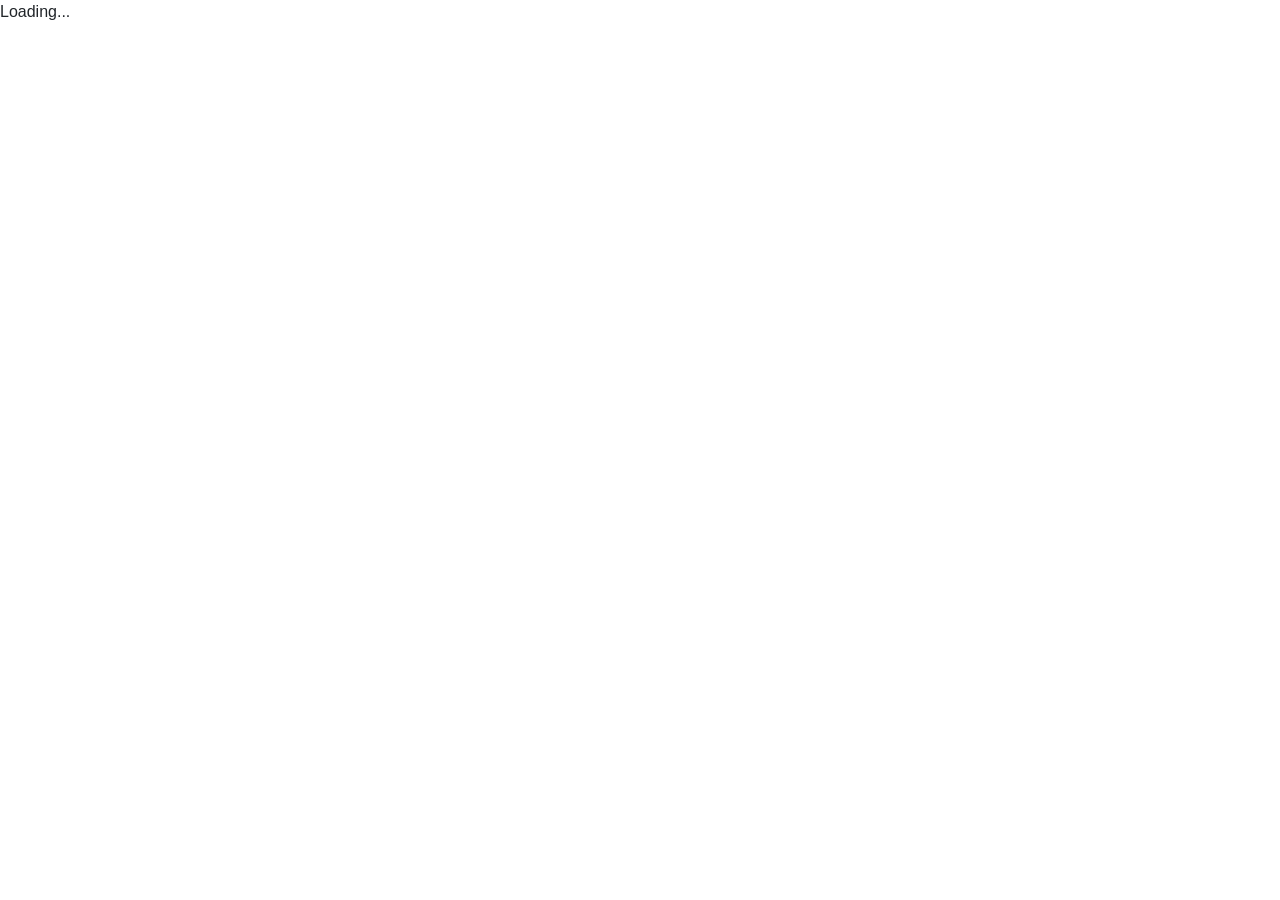
==== index.html @ 01821456 "removed Decode.js" ====
<!DOCTYPE html>
<html>

<head>
    <meta charset="utf-8" />
    <meta name="viewport" content="width=device-width, initial-scale=1.0, maximum-scale=1.0, user-scalable=no" />
    <title>BlazorPersonalWebsite</title>
    <base href="/" />
    <link href="css/bootstrap/bootstrap.min.css" rel="stylesheet" />
    <link href="css/app.css" rel="stylesheet" />
    <link href="BlazorPersonalWebsite.styles.css" rel="stylesheet" />
</head>

<body>
    <div id="app">Loading...</div>

    <div id="blazor-error-ui">
        An unhandled error has occurred.
        <a href="" class="reload">Reload</a>
        <a class="dismiss">🗙</a>
    </div>
    <script src="_framework/blazor.webassembly.js"></script>
</body>

</html>
---- css/app.css ----
﻿@import url('open-iconic/font/css/open-iconic-bootstrap.min.css');

html, body {
    font-family: 'Helvetica Neue', Helvetica, Arial, sans-serif;
}

a, .btn-link {
    color: #0366d6;
}

.btn-primary {
    color: #fff;
    background-color: #1b6ec2;
    border-color: #1861ac;
}

.content {
    padding-top: 1.1rem;
}

.valid.modified:not([type=checkbox]) {
    outline: 1px solid #26b050;
}

.invalid {
    outline: 1px solid red;
}

.validation-message {
    color: red;
}

#blazor-error-ui {
    background: lightyellow;
    bottom: 0;
    box-shadow: 0 -1px 2px rgba(0, 0, 0, 0.2);
    display: none;
    left: 0;
    padding: 0.6rem 1.25rem 0.7rem 1.25rem;
    position: fixed;
    width: 100%;
    z-index: 1000;
}

    #blazor-error-ui .dismiss {
        cursor: pointer;
        position: absolute;
        right: 0.75rem;
        top: 0.5rem;
    }
---- BlazorPersonalWebsite.styles.css ----
/* /Shared/MainLayout.razor.rz.scp.css */
.page[b-6fwtvo9gkh] {
    position: relative;
    display: flex;
    flex-direction: column;
}

.main[b-6fwtvo9gkh] {
    flex: 1;
}

.sidebar[b-6fwtvo9gkh] {
    background-image: linear-gradient(180deg, rgb(5, 39, 103) 0%, #3a0647 70%);
}

.top-row[b-6fwtvo9gkh] {
    background-color: #f7f7f7;
    border-bottom: 1px solid #d6d5d5;
    justify-content: flex-end;
    height: 3.5rem;
    display: flex;
    align-items: center;
}

    .top-row[b-6fwtvo9gkh]  a, .top-row .btn-link[b-6fwtvo9gkh] {
        white-space: nowrap;
        margin-left: 1.5rem;
    }

    .top-row a:first-child[b-6fwtvo9gkh] {
        overflow: hidden;
        text-overflow: ellipsis;
    }

@media (max-width: 640.98px) {
    .top-row:not(.auth)[b-6fwtvo9gkh] {
        display: none;
    }

    .top-row.auth[b-6fwtvo9gkh] {
        justify-content: space-between;
    }

    .top-row a[b-6fwtvo9gkh], .top-row .btn-link[b-6fwtvo9gkh] {
        margin-left: 0;
    }
}

@media (min-width: 641px) {
    .page[b-6fwtvo9gkh] {
        flex-direction: row;
    }

    .sidebar[b-6fwtvo9gkh] {
        width: 250px;
        height: 100vh;
        position: sticky;
        top: 0;
    }

    .top-row[b-6fwtvo9gkh] {
        position: sticky;
        top: 0;
        z-index: 1;
    }

    .main > div[b-6fwtvo9gkh] {
        padding-left: 2rem !important;
        padding-right: 1.5rem !important;
    }
}
/* /Shared/NavMenu.razor.rz.scp.css */
.navbar-toggler[b-ybg8fw7wms] {
    background-color: rgba(255, 255, 255, 0.1);
}

.top-row[b-ybg8fw7wms] {
    height: 3.5rem;
    background-color: rgba(0,0,0,0.4);
}

.navbar-brand[b-ybg8fw7wms] {
    font-size: 1.1rem;
}

.oi[b-ybg8fw7wms] {
    width: 2rem;
    font-size: 1.1rem;
    vertical-align: text-top;
    top: -2px;
}

.nav-item[b-ybg8fw7wms] {
    font-size: 0.9rem;
    padding-bottom: 0.5rem;
}

    .nav-item:first-of-type[b-ybg8fw7wms] {
        padding-top: 1rem;
    }

    .nav-item:last-of-type[b-ybg8fw7wms] {
        padding-bottom: 1rem;
    }

    .nav-item[b-ybg8fw7wms]  a {
        color: #d7d7d7;
        border-radius: 4px;
        height: 3rem;
        display: flex;
        align-items: center;
        line-height: 3rem;
    }

.nav-item[b-ybg8fw7wms]  a.active {
    background-color: rgba(255,255,255,0.25);
    color: white;
}

.nav-item[b-ybg8fw7wms]  a:hover {
    background-color: rgba(255,255,255,0.1);
    color: white;
}

@media (min-width: 641px) {
    .navbar-toggler[b-ybg8fw7wms] {
        display: none;
    }

    .collapse[b-ybg8fw7wms] {
        /* Never collapse the sidebar for wide screens */
        display: block;
    }
}
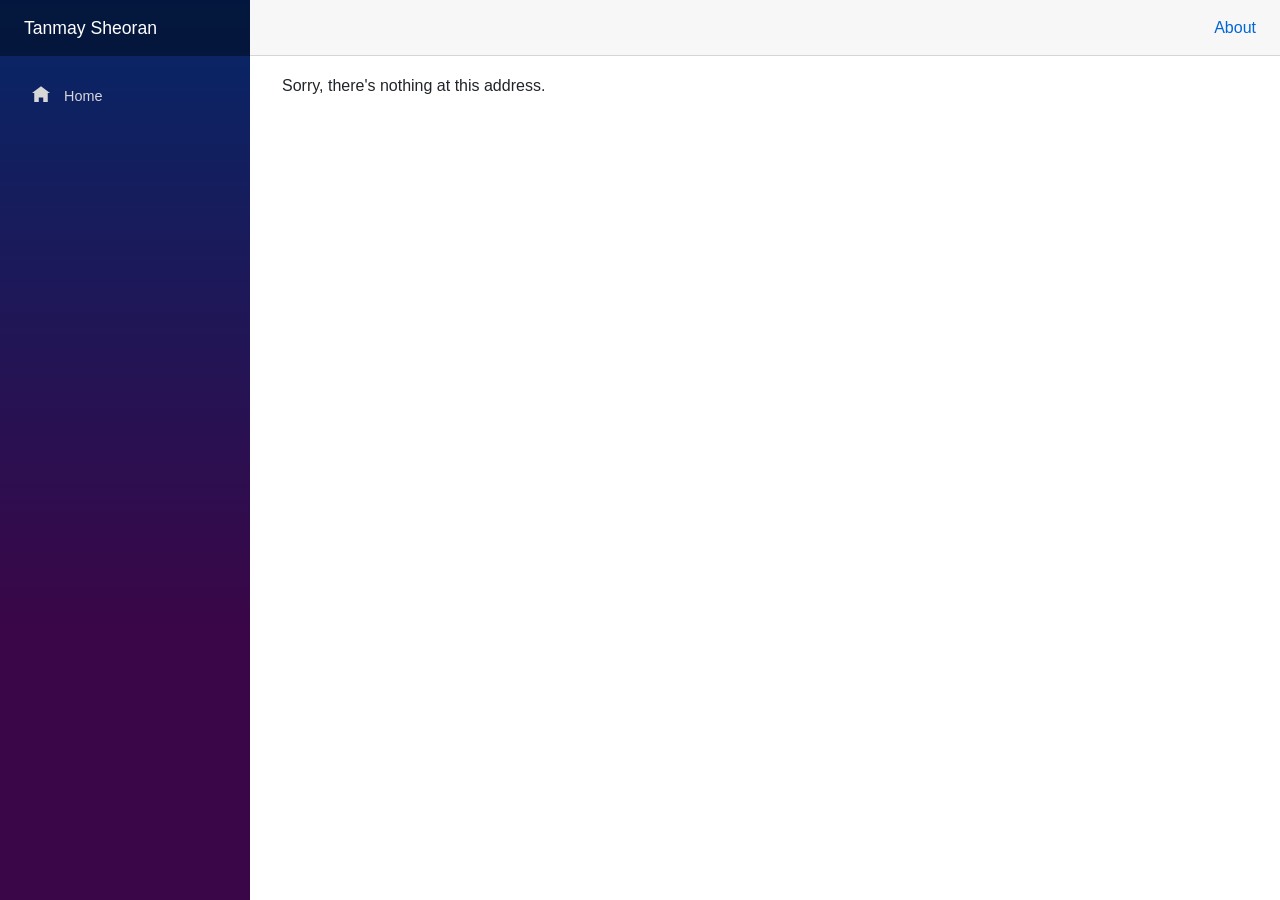
==== commit c6e7ca6b: "Major changes removed counter removed weather added favicon.ico added loop" ====
--- a/index.html
+++ b/index.html
@@ -4,7 +4,7 @@
 <head>
     <meta charset="utf-8" />
     <meta name="viewport" content="width=device-width, initial-scale=1.0, maximum-scale=1.0, user-scalable=no" />
-    <title>BlazorPersonalWebsite</title>
+    <title>Tanmay Sheoran</title>
     <base href="/" />
     <link href="css/bootstrap/bootstrap.min.css" rel="stylesheet" />
     <link href="css/app.css" rel="stylesheet" />
@@ -12,7 +12,7 @@
 </head>
 
 <body>
-    <div id="app">Loading...</div>
+    <div id="app">Something is Coming up..</div>
 
     <div id="blazor-error-ui">
         An unhandled error has occurred.
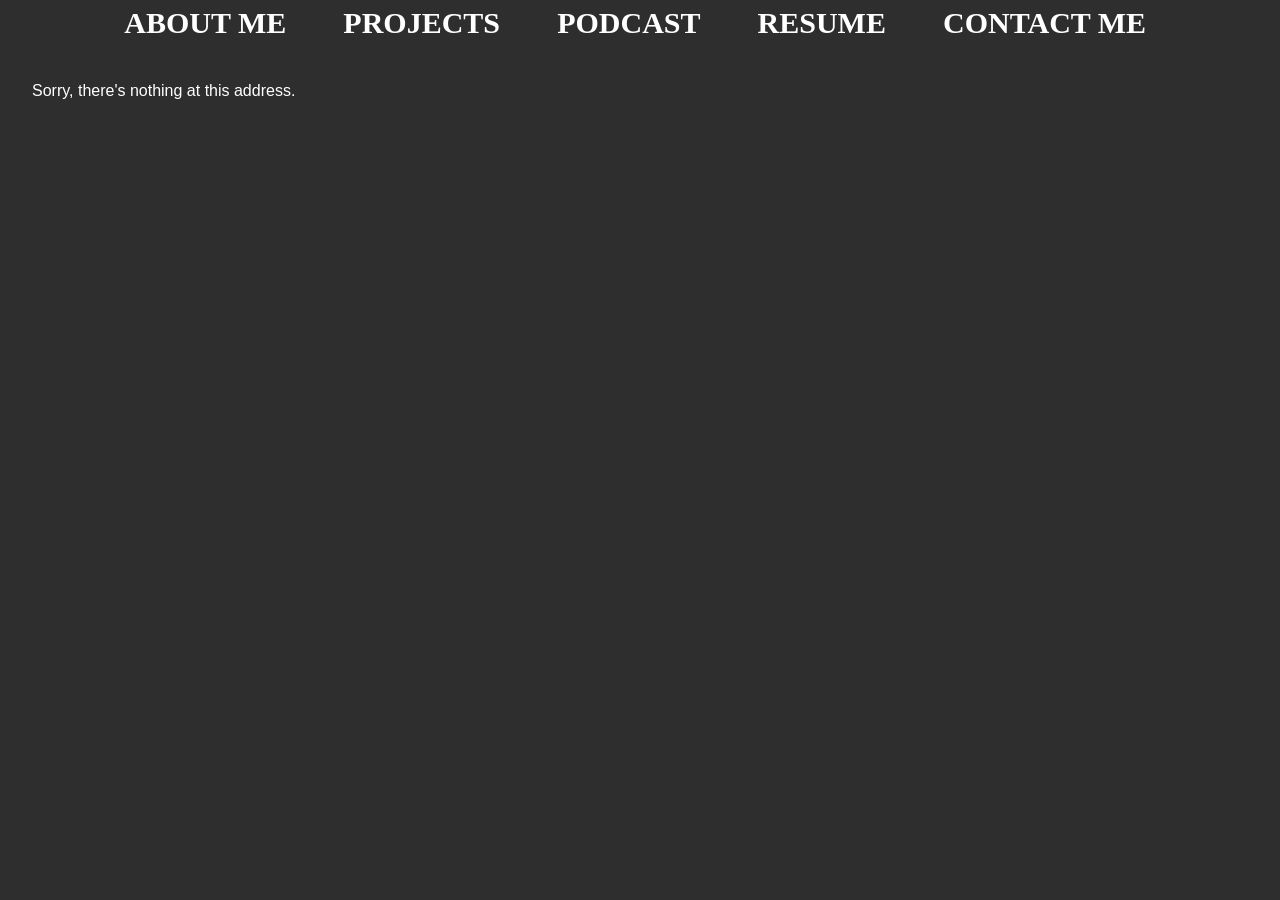
==== commit dcf18bf5: "UI Overhall Added  - Loading Screen  - Nav Menu  - Resume PDF" ====
--- a/index.html
+++ b/index.html
@@ -9,10 +9,18 @@
     <link href="css/bootstrap/bootstrap.min.css" rel="stylesheet" />
     <link href="css/app.css" rel="stylesheet" />
     <link href="BlazorPersonalWebsite.styles.css" rel="stylesheet" />
+    <link rel="stylesheet" href="index_style.css">
+    <link rel="preconnect" href="https://fonts.gstatic.com">
+    <link href="https://fonts.googleapis.com/css2?family=Red+Hat+Display:ital,wght@0,400;0,500;0,700;0,900;1,400;1,500;1,700;1,900&display=swap" rel="stylesheet">
+    <link href="https://maxcdn.bootstrapcdn.com/font-awesome/4.7.0/css/font-awesome.min.css" rel="stylesheet" />
 </head>
 
-<body>
-    <div id="app">Something is Coming up..</div>
+<body style="background-color: #2d2e2d; color:white;">
+    <div id="app">
+        <div style="position: absolute; height:100vh; width: 100%; text-align: center;">
+            <img style="padding-top: 25vh;" src="media\pikachu.gif" />
+        </div>
+    </div>
 
     <div id="blazor-error-ui">
         An unhandled error has occurred.
--- a/BlazorPersonalWebsite.styles.css
+++ b/BlazorPersonalWebsite.styles.css
@@ -1,3 +1,14 @@
+/* /Pages/Index.razor.rz.scp.css */
+body[b-2f13rbqjya] {
+}
+
+h1[b-2f13rbqjya] {
+    font-family: Red Hat Display;
+    font-weight: bold;
+    font-size: 95px;
+    text-align: center;
+    padding-top: 30vh;
+}
 /* /Shared/MainLayout.razor.rz.scp.css */
 .page[b-6fwtvo9gkh] {
     position: relative;
@@ -70,65 +81,46 @@
     }
 }
 /* /Shared/NavMenu.razor.rz.scp.css */
-.navbar-toggler[b-ybg8fw7wms] {
-    background-color: rgba(255, 255, 255, 0.1);
-}
-
-.top-row[b-ybg8fw7wms] {
-    height: 3.5rem;
-    background-color: rgba(0,0,0,0.4);
-}
-
-.navbar-brand[b-ybg8fw7wms] {
-    font-size: 1.1rem;
-}
-
-.oi[b-ybg8fw7wms] {
-    width: 2rem;
-    font-size: 1.1rem;
-    vertical-align: text-top;
-    top: -2px;
-}
-
-.nav-item[b-ybg8fw7wms] {
-    font-size: 0.9rem;
-    padding-bottom: 0.5rem;
-}
-
-    .nav-item:first-of-type[b-ybg8fw7wms] {
-        padding-top: 1rem;
-    }
-
-    .nav-item:last-of-type[b-ybg8fw7wms] {
-        padding-bottom: 1rem;
-    }
-
-    .nav-item[b-ybg8fw7wms]  a {
-        color: #d7d7d7;
-        border-radius: 4px;
-        height: 3rem;
-        display: flex;
-        align-items: center;
-        line-height: 3rem;
-    }
-
-.nav-item[b-ybg8fw7wms]  a.active {
-    background-color: rgba(255,255,255,0.25);
+a[b-ybg8fw7wms] {
+    text-decoration: none;
     color: white;
 }
 
-.nav-item[b-ybg8fw7wms]  a:hover {
-    background-color: rgba(255,255,255,0.1);
-    color: white;
+.navigation[b-ybg8fw7wms] {
+    color: black;
+    font-family: Red Hat Display;
+    font-weight: bold;
+    font-size: 30px;
+    text-align: center;
+    top: 0;
+    align-self: center;
+    width: 100%;
+}
+.nav_item[b-ybg8fw7wms] {
+    display: inline-block;
+    padding-right: 4%;
 }
 
-@media (min-width: 641px) {
-    .navbar-toggler[b-ybg8fw7wms] {
-        display: none;
+.link:hover[b-ybg8fw7wms] {
+    background: linear-gradient(-45deg, #ee7752, #e73c7e, #23a6d5, #23d5ab);
+    background-size: 1000% 1000%;
+    animation: gradient-b-ybg8fw7wms 5s ease infinite;
+    -webkit-background-clip: content-box;
+    background-clip: text;
+    -webkit-background-clip: text;
+    color: transparent;
+}
+
+@keyframes gradient-b-ybg8fw7wms {
+    0% {
+        background-position: 0% 50%;
     }
 
-    .collapse[b-ybg8fw7wms] {
-        /* Never collapse the sidebar for wide screens */
-        display: block;
+    50% {
+        background-position: 100% 50%;
+    }
+
+    100% {
+        background-position: 0% 50%;
     }
 }
--- a/index_style.css
+++ b/index_style.css
@@ -0,0 +1,93 @@
+* {
+  box-sizing: border-box;
+}
+body {
+  background-color: rgb(244, 247, 250);
+}
+
+a {
+  text-decoration: none;
+  color: inherit;
+}
+.contact {
+  font-family: Red Hat Display;
+  font-weight: 100;
+  font-size: 35px;
+  padding-left: 20px;
+}
+.contact:hover {
+  color: rgb(221, 15, 118);
+}
+.contact_item {
+  display: inline-block;
+  padding-bottom: 3.5%;
+}
+.subheading {
+  color: black;
+  font-family: Red Hat Display;
+  font-weight: lighter;
+  font-size: 50px;
+  text-align: center;
+  padding-bottom: 15px;
+}
+
+h1 {
+  color: black;
+  font-family: Red Hat Display;
+  font-weight: bold;
+  font-size: 95px;
+  text-align: center;
+}
+
+.navigation {
+  color: black;
+  font-family: Red Hat Display;
+  font-weight: bold;
+  font-size: 30px;
+  text-align: center;
+  top: 0;
+  align-self: center;
+  width: 100%;
+}
+
+.nav_item {
+  display: inline-block;
+  padding-right: 4%;
+}
+.column {
+  float: left;
+  width: 50%;
+  padding: 10px;
+}
+
+.row:after {
+  content: "";
+  display: table;
+  clear: both;
+}
+
+@media screen and (max-width: 600px) {
+  .column {
+    width: 100%;
+  }
+}
+.link:hover {
+  background: linear-gradient(-45deg, #ee7752, #e73c7e, #23a6d5, #23d5ab);
+  background-size: 1000% 1000%;
+  animation: gradient 5s ease infinite;
+  -webkit-background-clip: content-box;
+  background-clip: text;
+  -webkit-background-clip: text;
+  color: transparent;
+}
+@keyframes gradient {
+  0% {
+    background-position: 0% 50%;
+  }
+  50% {
+    background-position: 100% 50%;
+  }
+  100% {
+    background-position: 0% 50%;
+  }
+}
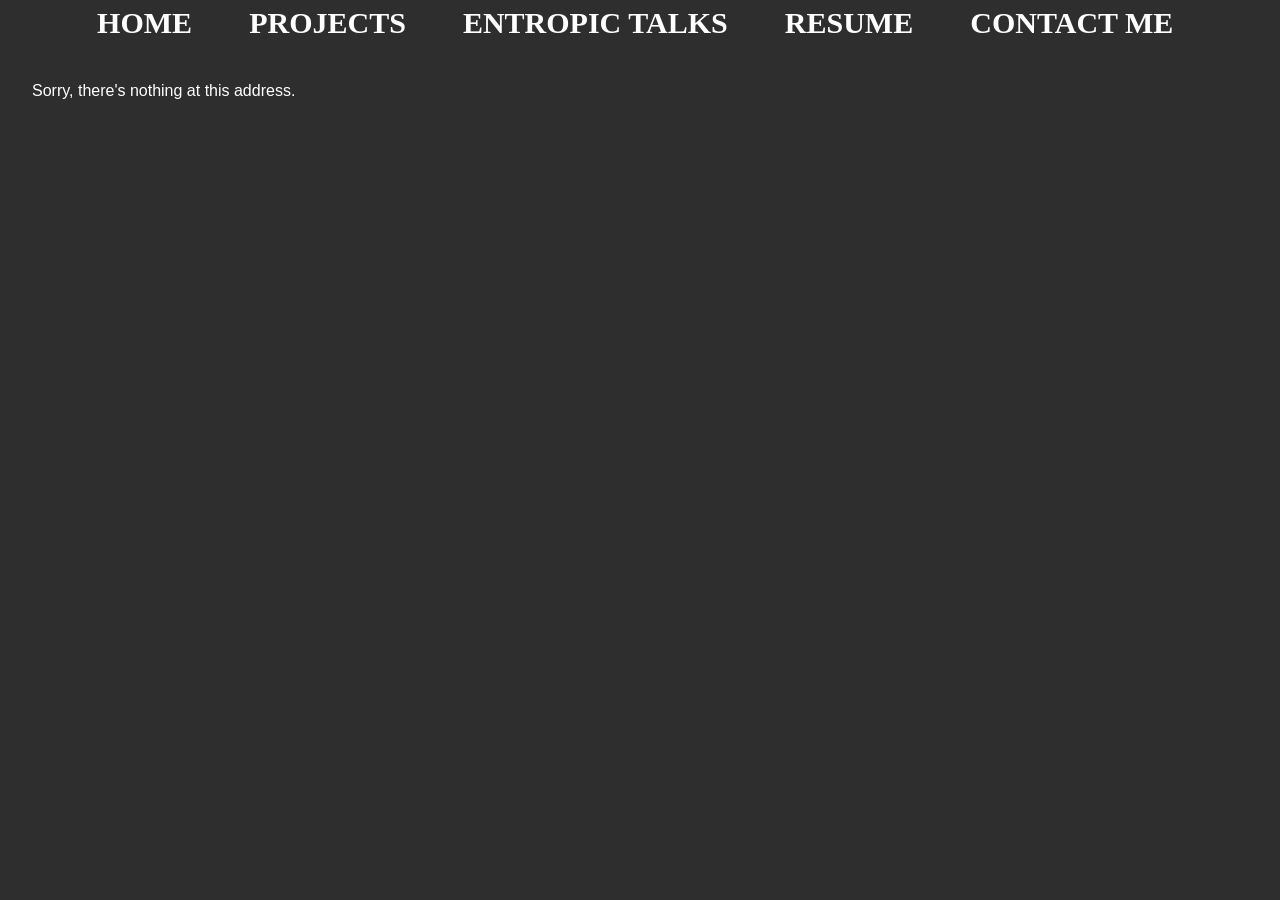
==== commit eae4b34d: "New Page trying new code" ====
--- a/index.html
+++ b/index.html
@@ -13,6 +13,31 @@
     <link rel="preconnect" href="https://fonts.gstatic.com">
     <link href="https://fonts.googleapis.com/css2?family=Red+Hat+Display:ital,wght@0,400;0,500;0,700;0,900;1,400;1,500;1,700;1,900&display=swap" rel="stylesheet">
     <link href="https://maxcdn.bootstrapcdn.com/font-awesome/4.7.0/css/font-awesome.min.css" rel="stylesheet" />
+
+    <style>
+        /* width */
+        ::-webkit-scrollbar {
+            width: 10px;
+        }
+
+        /* Track */
+        ::-webkit-scrollbar-track {
+            box-shadow: inset 0 0 5px black;
+            border-radius: 10px;
+        }
+
+        /* Handle */
+        ::-webkit-scrollbar-thumb {
+            background: grey;
+            border-radius: 10px;
+        }
+
+            /* Handle on hover */
+            ::-webkit-scrollbar-thumb:hover {
+                background: black;
+            }
+    </style>
+
 </head>
 
 <body style="background-color: #2d2e2d; color:white;">
--- a/BlazorPersonalWebsite.styles.css
+++ b/BlazorPersonalWebsite.styles.css
@@ -1,6 +1,10 @@
 /* /Pages/Index.razor.rz.scp.css */
 body[b-2f13rbqjya] {
 }
+a[b-2f13rbqjya]{
+    text-decoration: none;
+    color: white;
+}
 
 h1[b-2f13rbqjya] {
     font-family: Red Hat Display;
@@ -8,6 +12,50 @@
     font-size: 95px;
     text-align: center;
     padding-top: 30vh;
+}
+.navigation[b-2f13rbqjya] {
+    color: black;
+    font-family: Red Hat Display;
+    font-weight: bold;
+    font-size: 30px;
+    text-align: center;
+    top: 0;
+    align-self: center;
+    width: 100%;
+}
+
+.nav_item[b-2f13rbqjya] {
+    display: inline-block;
+    padding-right: 4%;
+}
+
+a:hover[b-2f13rbqjya] {
+    background: linear-gradient(-45deg, #ee7752, #e73c7e, #23a6d5, #23d5ab);
+    background-size: 1000% 1000%;
+    animation: gradient-b-2f13rbqjya 5s ease infinite;
+    -webkit-background-clip: content-box;
+    background-clip: text;
+    -webkit-background-clip: text;
+    color: transparent;
+}
+
+@keyframes gradient-b-2f13rbqjya {
+    0% {
+        background-position: 0% 50%;
+    }
+
+    50% {
+        background-position: 100% 50%;
+    }
+
+    100% {
+        background-position: 0% 50%;
+    }
+}
+/* /Pages/Resume.razor.rz.scp.css */
+.resumeLink[b-x4625yh6at]{
+    width: 95vw;
+    height: 88vh;
 }
 /* /Shared/MainLayout.razor.rz.scp.css */
 .page[b-6fwtvo9gkh] {
@@ -81,9 +129,83 @@
     }
 }
 /* /Shared/NavMenu.razor.rz.scp.css */
+.navbar-toggler[b-ybg8fw7wms] {
+    background-color: rgba(255, 255, 255, 0.1);
+}
+
+.top-row[b-ybg8fw7wms] {
+    height: 3.5rem;
+    background-color: rgba(0,0,0,0.4);
+}
+
+.navbar-brand[b-ybg8fw7wms] {
+    font-size: 1.1rem;
+}
+
+.oi[b-ybg8fw7wms] {
+    width: 2rem;
+    font-size: 1.1rem;
+    vertical-align: text-top;
+    top: -2px;
+}
+
+.nav-item[b-ybg8fw7wms] {
+    font-size: 0.9rem;
+    padding-bottom: 0.5rem;
+}
+
+    .nav-item:first-of-type[b-ybg8fw7wms] {
+        padding-top: 1rem;
+    }
+
+    .nav-item:last-of-type[b-ybg8fw7wms] {
+        padding-bottom: 1rem;
+    }
+
+    .nav-item[b-ybg8fw7wms]  a {
+        color: #d7d7d7;
+        border-radius: 4px;
+        height: 3rem;
+        display: flex;
+        align-items: center;
+        line-height: 3rem;
+    }
+
+.nav-item[b-ybg8fw7wms]  a.active {
+    background-color: rgba(255,255,255,0.25);
+    color: white;
+}
+
+.nav-item[b-ybg8fw7wms]  a:hover {
+    background-color: rgba(255,255,255,0.1);
+    color: white;
+}
+
+@media (min-width: 641px) {
+    .navbar-toggler[b-ybg8fw7wms] {
+        display: none;
+    }
+
+    .collapse[b-ybg8fw7wms] {
+        /* Never collapse the sidebar for wide screens */
+        display: block;
+    }
+}
+
+body[b-ybg8fw7wms] {
+}
+
 a[b-ybg8fw7wms] {
     text-decoration: none;
     color: white;
+}
+
+h1[b-ybg8fw7wms] {
+    font-family: Red Hat Display;
+    font-weight: bold;
+    font-size: 95px;
+    text-align: center;
+    padding-top: 30vh;
 }
 
 .navigation[b-ybg8fw7wms] {
@@ -96,12 +218,13 @@
     align-self: center;
     width: 100%;
 }
+
 .nav_item[b-ybg8fw7wms] {
     display: inline-block;
     padding-right: 4%;
 }
 
-.link:hover[b-ybg8fw7wms] {
+a:hover[b-ybg8fw7wms] {
     background: linear-gradient(-45deg, #ee7752, #e73c7e, #23a6d5, #23d5ab);
     background-size: 1000% 1000%;
     animation: gradient-b-ybg8fw7wms 5s ease infinite;
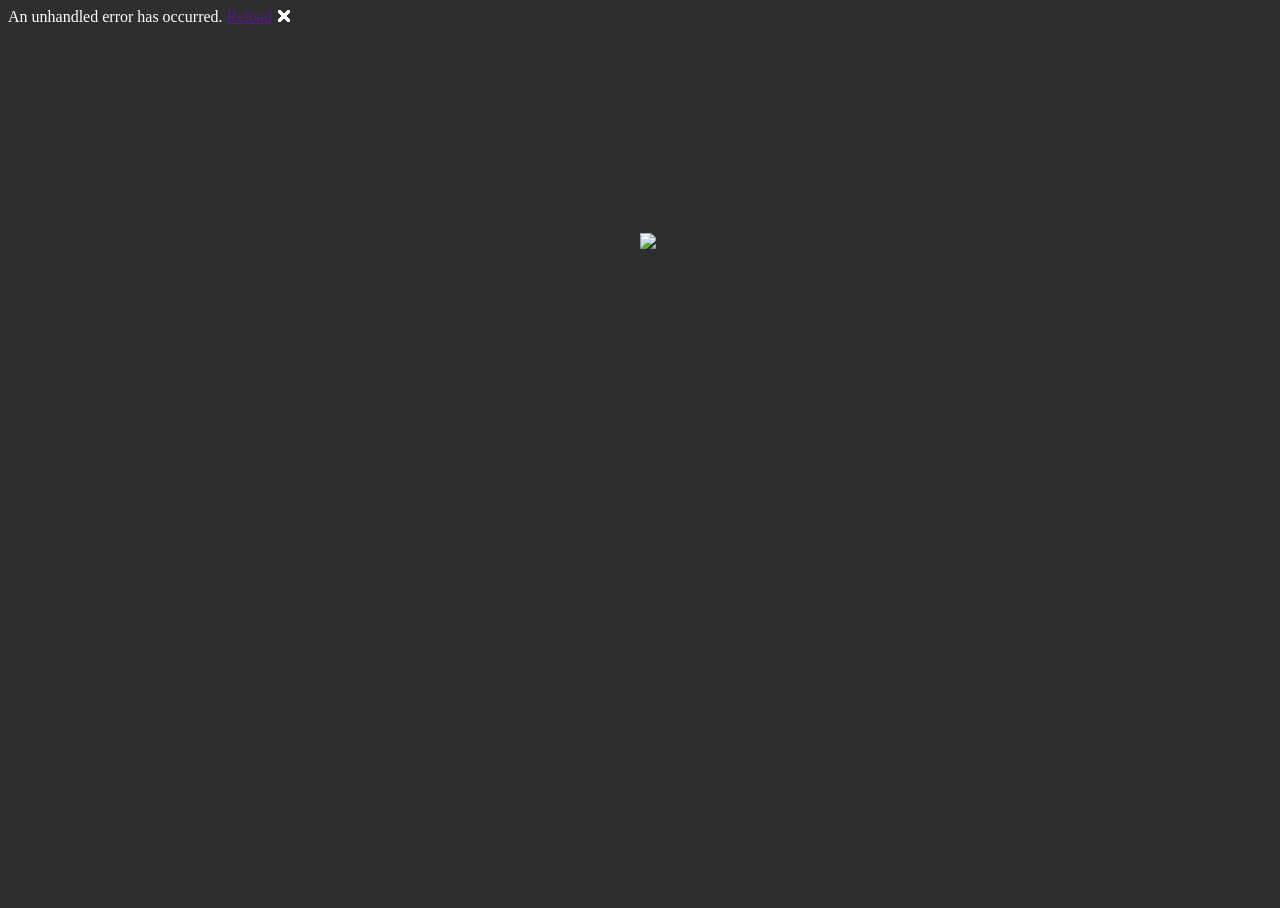
==== commit 218a7d72: "removed underscore" ====
--- a/index.html
+++ b/index.html
@@ -5,7 +5,7 @@
     <meta charset="utf-8" />
     <meta name="viewport" content="width=device-width, initial-scale=1.0, maximum-scale=1.0, user-scalable=no" />
     <title>Tanmay Sheoran</title>
-    <base href="/" />
+    <base href="/web/" />
     <link href="css/bootstrap/bootstrap.min.css" rel="stylesheet" />
     <link href="css/app.css" rel="stylesheet" />
     <link href="BlazorPersonalWebsite.styles.css" rel="stylesheet" />
@@ -52,7 +52,7 @@
         <a href="" class="reload">Reload</a>
         <a class="dismiss">🗙</a>
     </div>
-    <script src="_framework/blazor.webassembly.js"></script>
+    <script src="framework/blazor.webassembly.js"></script>
 </body>
 
 </html>
--- a/BlazorPersonalWebsite.styles.css
+++ b/BlazorPersonalWebsite.styles.css
@@ -6,12 +6,23 @@
     color: white;
 }
 
+
+#myVideo[b-2f13rbqjya] {
+    position: fixed;
+    right: 0;
+    bottom: 0;
+    min-width: 100%;
+    min-height: 100%;
+    z-index: -1;
+}
+
 h1[b-2f13rbqjya] {
     font-family: Red Hat Display;
     font-weight: bold;
     font-size: 95px;
     text-align: center;
     padding-top: 30vh;
+    position: fixed;
 }
 .navigation[b-2f13rbqjya] {
     color: black;
@@ -197,7 +208,7 @@
 
 a[b-ybg8fw7wms] {
     text-decoration: none;
-    color: white;
+    color: darkgrey;
 }
 
 h1[b-ybg8fw7wms] {
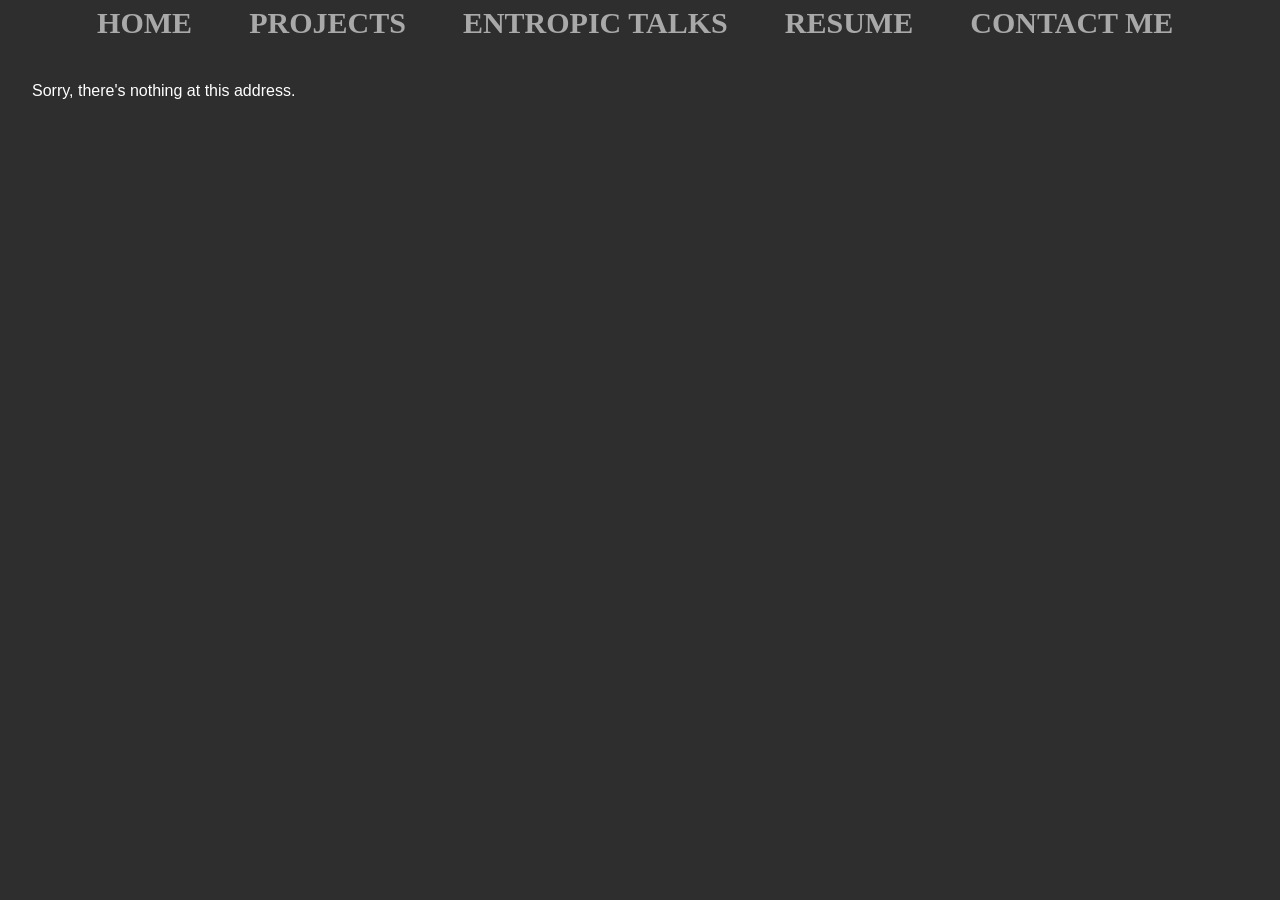
==== commit 69e2d5da: "removed base url" ====
--- a/index.html
+++ b/index.html
@@ -5,7 +5,7 @@
     <meta charset="utf-8" />
     <meta name="viewport" content="width=device-width, initial-scale=1.0, maximum-scale=1.0, user-scalable=no" />
     <title>Tanmay Sheoran</title>
-    <base href="/web/" />
+    <base href="/" />
     <link href="css/bootstrap/bootstrap.min.css" rel="stylesheet" />
     <link href="css/app.css" rel="stylesheet" />
     <link href="BlazorPersonalWebsite.styles.css" rel="stylesheet" />
